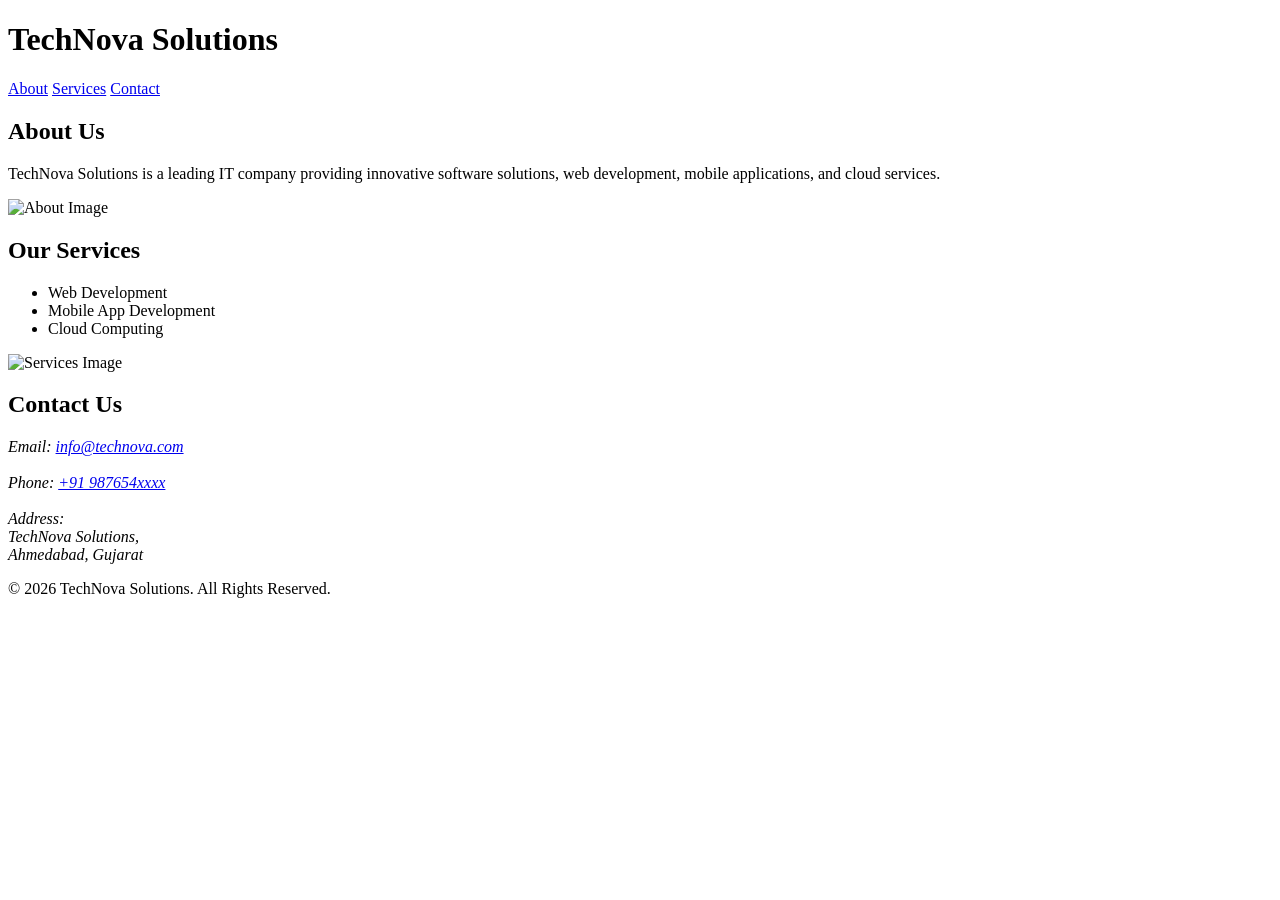
==== index.html.html @ cde026c9 "Add files via upload" ====
<!DOCTYPE html>
<html lang="en">
<head>
<meta charset="UTF-8">
<meta name="viewport" content="width=device-width, initial-scale=1.0">
<title>TechNova Solutions</title>
<link rel="stylesheet" href="style.css">
</head>

<body>

<header>
    <h1 id="company-name">TechNova Solutions</h1>
</header>

<nav>
    <a href="#about">About</a>
    <a href="#services">Services</a>
    <a href="#contact">Contact</a>
</nav>

<main>

<section id="about">
    <div class="text">
        <h2>About Us</h2>
        <p>
            TechNova Solutions is a leading IT company providing innovative software
            solutions, web development, mobile applications, and cloud services.
        </p>
    </div>

    <div class="image">
        <img src="img/tech.jpeg" alt="About Image">
    </div>
</section>

<section id="services">
    <div class="text">
        <h2>Our Services</h2>
        <ul>
            <li>Web Development</li>
            <li>Mobile App Development</li>
            <li>Cloud Computing</li>
        </ul>
    </div>

    <div class="image">
        <img src="img/services.jpeg" alt="Services Image">
    </div>
</section>

<section id="contact">
    <h2>Contact Us</h2>

    <address>
        Email:
        <a href="mailto:info@technova.com">info@technova.com</a><br><br>

        Phone:
        <a href="tel:+919876543210">+91 987654xxxx</a><br><br>

        Address:<br>
        TechNova Solutions,<br>
        Ahmedabad, Gujarat
    </address>
</section>

</main>

<footer>
    <p>&copy; 2026 TechNova Solutions. All Rights Reserved.</p>
</footer>

</body>
</html>
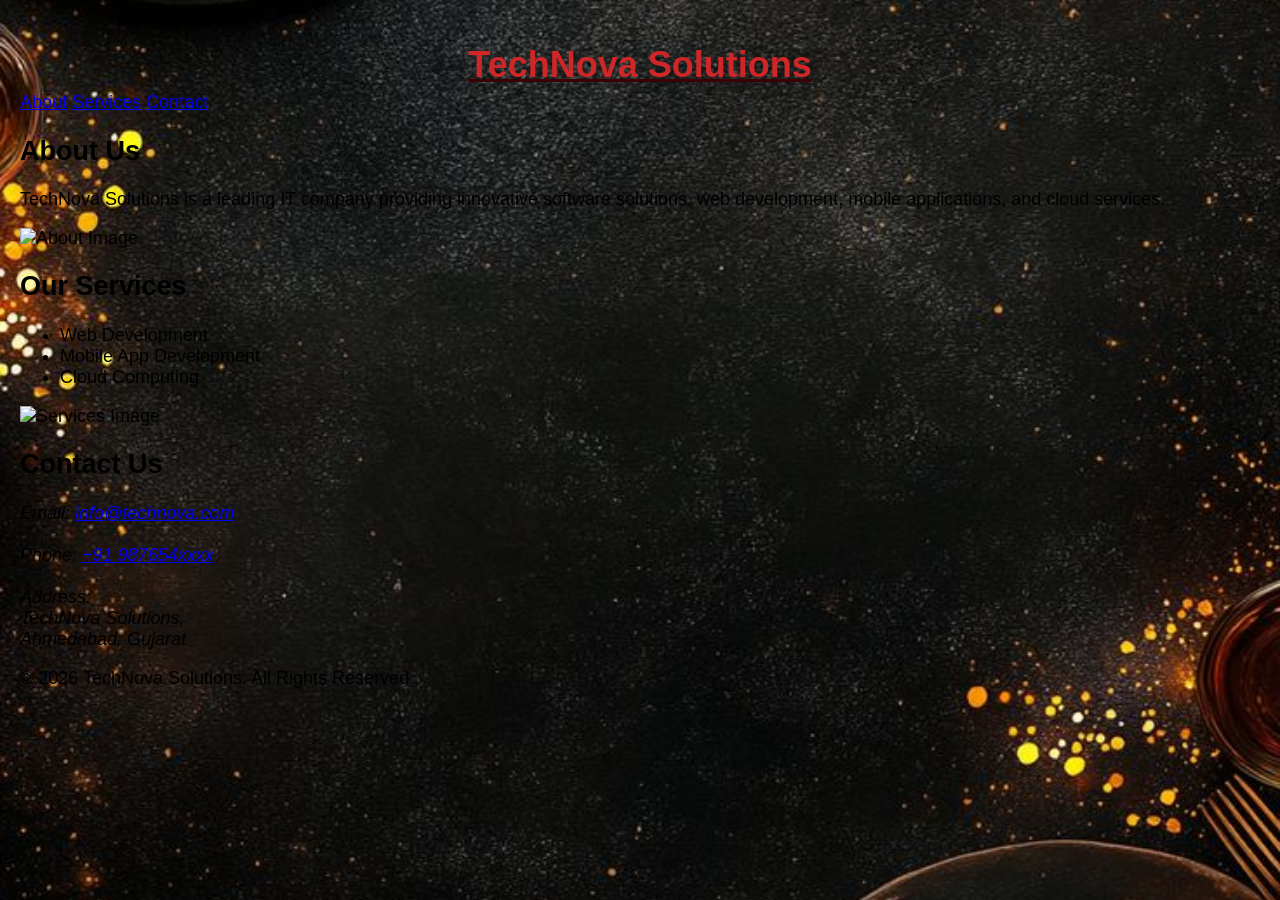
==== commit c3e2f5da: "Update index.html.html" ====
--- a/index.html.html
+++ b/index.html.html
@@ -4,7 +4,7 @@
 <meta charset="UTF-8">
 <meta name="viewport" content="width=device-width, initial-scale=1.0">
 <title>TechNova Solutions</title>
-<link rel="stylesheet" href="style.css">
+<link rel="stylesheet" href="project2/style.css">
 </head>
 
 <body>
@@ -73,4 +73,4 @@
 </footer>
 
 </body>
-</html>+</html>
--- a/project2/style.css
+++ b/project2/style.css
@@ -0,0 +1,61 @@
+ body {
+    font-family: Arial, sans-serif;
+    font-size: 18px;
+    background-color: #f5f5f5;
+    background-image: url('photo/food\ items\ background.jpeg');
+    background-size: cover;
+    margin: 0%;
+    
+    padding: 20px;
+    font-family: Arial, sans-serif;
+
+    background-image: url("img/background\ img.jpg");
+    background-size: cover;
+    background-position: center;
+    background-repeat: no-repeat;
+    background-attachment: fixed;
+}
+
+
+
+h1 {
+    text-align: center;
+    color:rgb(207, 39, 39);
+    text-decoration: underline;
+    text-decoration-color:rgb(58, 1, 4) ;
+    margin-bottom: 6px;
+    
+   
+        
+
+}
+
+table {
+    width: 80%;
+    margin: auto;
+    border-collapse: collapse;
+    background-color: white;
+    
+}
+
+th, td {
+    border: 1px solid black;
+    padding: 10px;
+    text-align: center;
+}
+
+th {
+    background-color:blue;
+    color: white;
+}
+
+caption {
+    font-size: 28px;
+    font-weight: bold;
+    margin-bottom: 10px;
+    color: blue;
+}
+
+tr:nth-child(even) {
+    background-color: #f2f2f2;
+}
